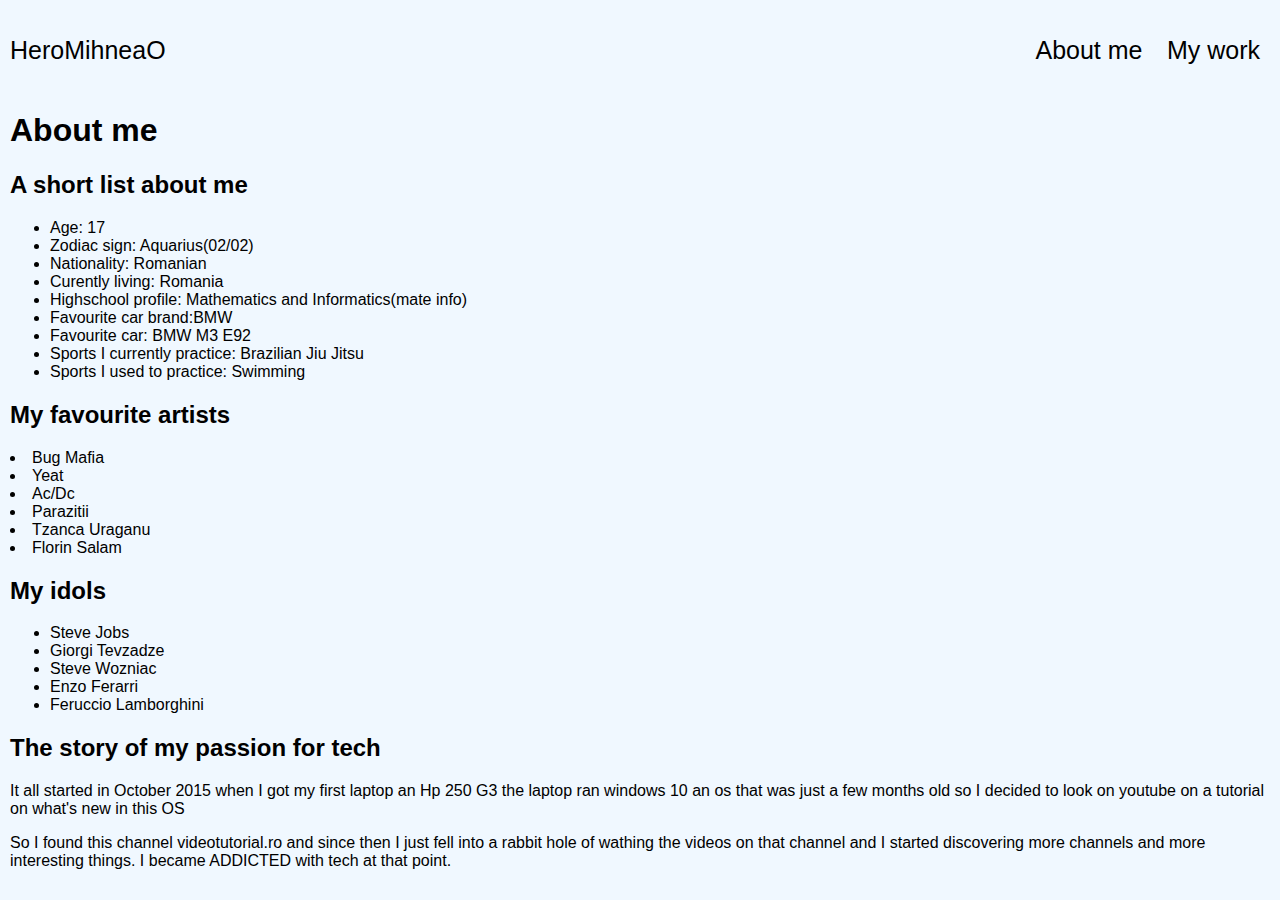
==== about-me.html @ e823e8b1 "Modifications :D" ====
<html>
    <head>
        <title>About me</title>
    </head>
    <body>
        <div class="header">
            <a href="index.html">HeroMihneaO</a>
            <ul>
                <li><a href="about-me.html">About me</a></li>
                <li><a href="">My work</a></li>
            </ul>
        </div>
    

       <h1>About me</h1> 
       <h2>A short list about me</h2>
       <ul>
        <li>Age: 17</li>
        <li>Zodiac sign: Aquarius(02/02)</li>
        <li>Nationality: Romanian</li>
        <li>Curently living: Romania</li>
        <li>Highschool profile: Mathematics and Informatics(mate info)</li>
        <li>Favourite car brand:BMW</li>
        <li>Favourite car: BMW M3 E92</li>
        <li>Sports I currently practice: Brazilian Jiu Jitsu</li>
        <li>Sports I used to practice: Swimming</li>
       </ul>
       <h2>My favourite artists</h2>
       <li>Bug Mafia</li>
       <li>Yeat</li>
       <li>Ac/Dc</li>
       <li>Parazitii</li>
       <li>Tzanca Uraganu</li>
       <li>Florin Salam</li>
    </ul>
    <h2>My idols</h2>
    <ul>
        <li>Steve Jobs</li>
        <li>Giorgi Tevzadze</li>
        <li>Steve Wozniac</li>
        <li>Enzo Ferarri</li>
        <li>Feruccio Lamborghini</li>
    </ul>
       <h2>The story of my passion for tech</h2>
       <p>It all started in October 2015 when I got my first laptop an Hp 250 G3 the laptop ran windows 10 an os that was just a few months old so I decided to look on youtube on a tutorial on what's new in this OS</p>
        <p>So I found this channel videotutorial.ro and since then I just fell into a rabbit hole of wathing the videos on that channel and I started discovering more channels and more interesting things. I became ADDICTED with tech at that point.</p>
       <link rel="stylesheet" href="style.css">
    </body>
</html>
---- style.css ----
body {
    font-family: sans-serif;
    background-color: aliceblue;
    margin: 0;
    padding: 10px;
}

.header {
    display: flex;
    align-items: center;
    justify-content: space-between;
    background-color: aliceblue;
}

.header a {
    text-decoration: none;
    font-size: 25px;
    color: black;
}

.header ul li {
    display: inline-block;
    list-style-type: none;
    margin: 10px;
}

.header li:hover {
    text-decoration: underline;
  }

.introduction a {
    color: black;
    text-decoration: none;
}

.social-media {
    display: flex;
    justify-content: center;
}

.social-media img {
    width: 150px;
    margin: 10px;
}
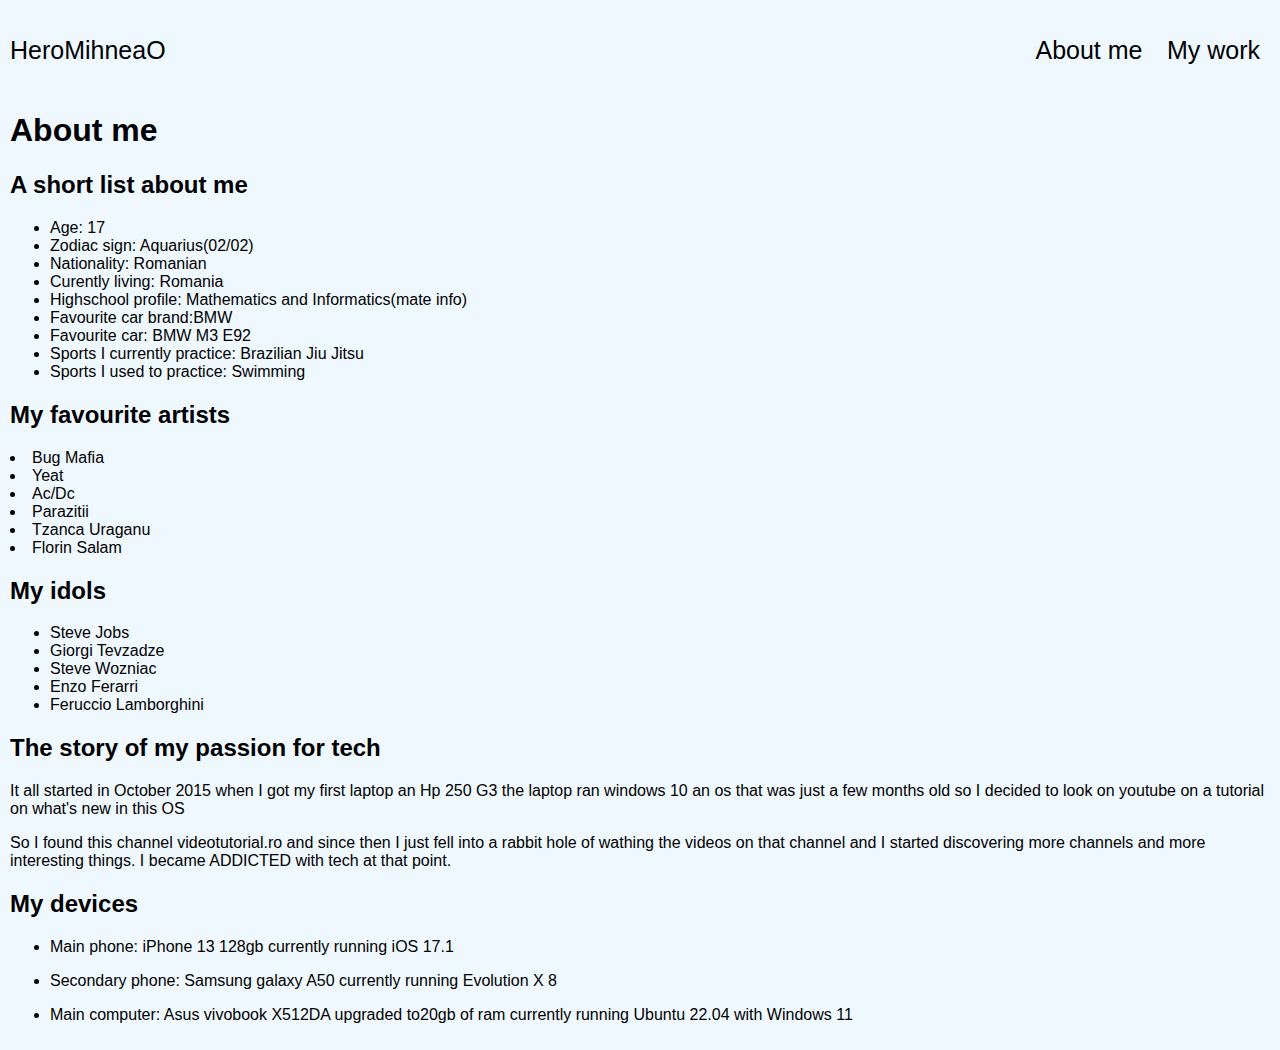
==== commit 1576f140: "Modifications" ====
--- a/about-me.html
+++ b/about-me.html
@@ -44,6 +44,16 @@
        <h2>The story of my passion for tech</h2>
        <p>It all started in October 2015 when I got my first laptop an Hp 250 G3 the laptop ran windows 10 an os that was just a few months old so I decided to look on youtube on a tutorial on what's new in this OS</p>
         <p>So I found this channel videotutorial.ro and since then I just fell into a rabbit hole of wathing the videos on that channel and I started discovering more channels and more interesting things. I became ADDICTED with tech at that point.</p>
-       <link rel="stylesheet" href="style.css">
+       
+    <div class="Devices">
+        <h2>My devices</h2>
+        <ul>
+            <li><p>Main phone: iPhone 13 128gb currently running iOS 17.1</p></li>
+            <li><p>Secondary phone: Samsung galaxy A50 currently running Evolution X 8</p></li>
+            <li><p>Main computer: Asus vivobook X512DA upgraded to20gb of ram currently running Ubuntu 22.04 with Windows 11</p></li>
+        </ul>
+    </div>   
+       
+        <link rel="stylesheet" href="style.css">
     </body>
 </html>--- a/style.css
+++ b/style.css
@@ -39,7 +39,7 @@
 }
 
 .social-media img {
-    width: 150px;
+    width: 300px;
     margin: 10px;
 }
 
